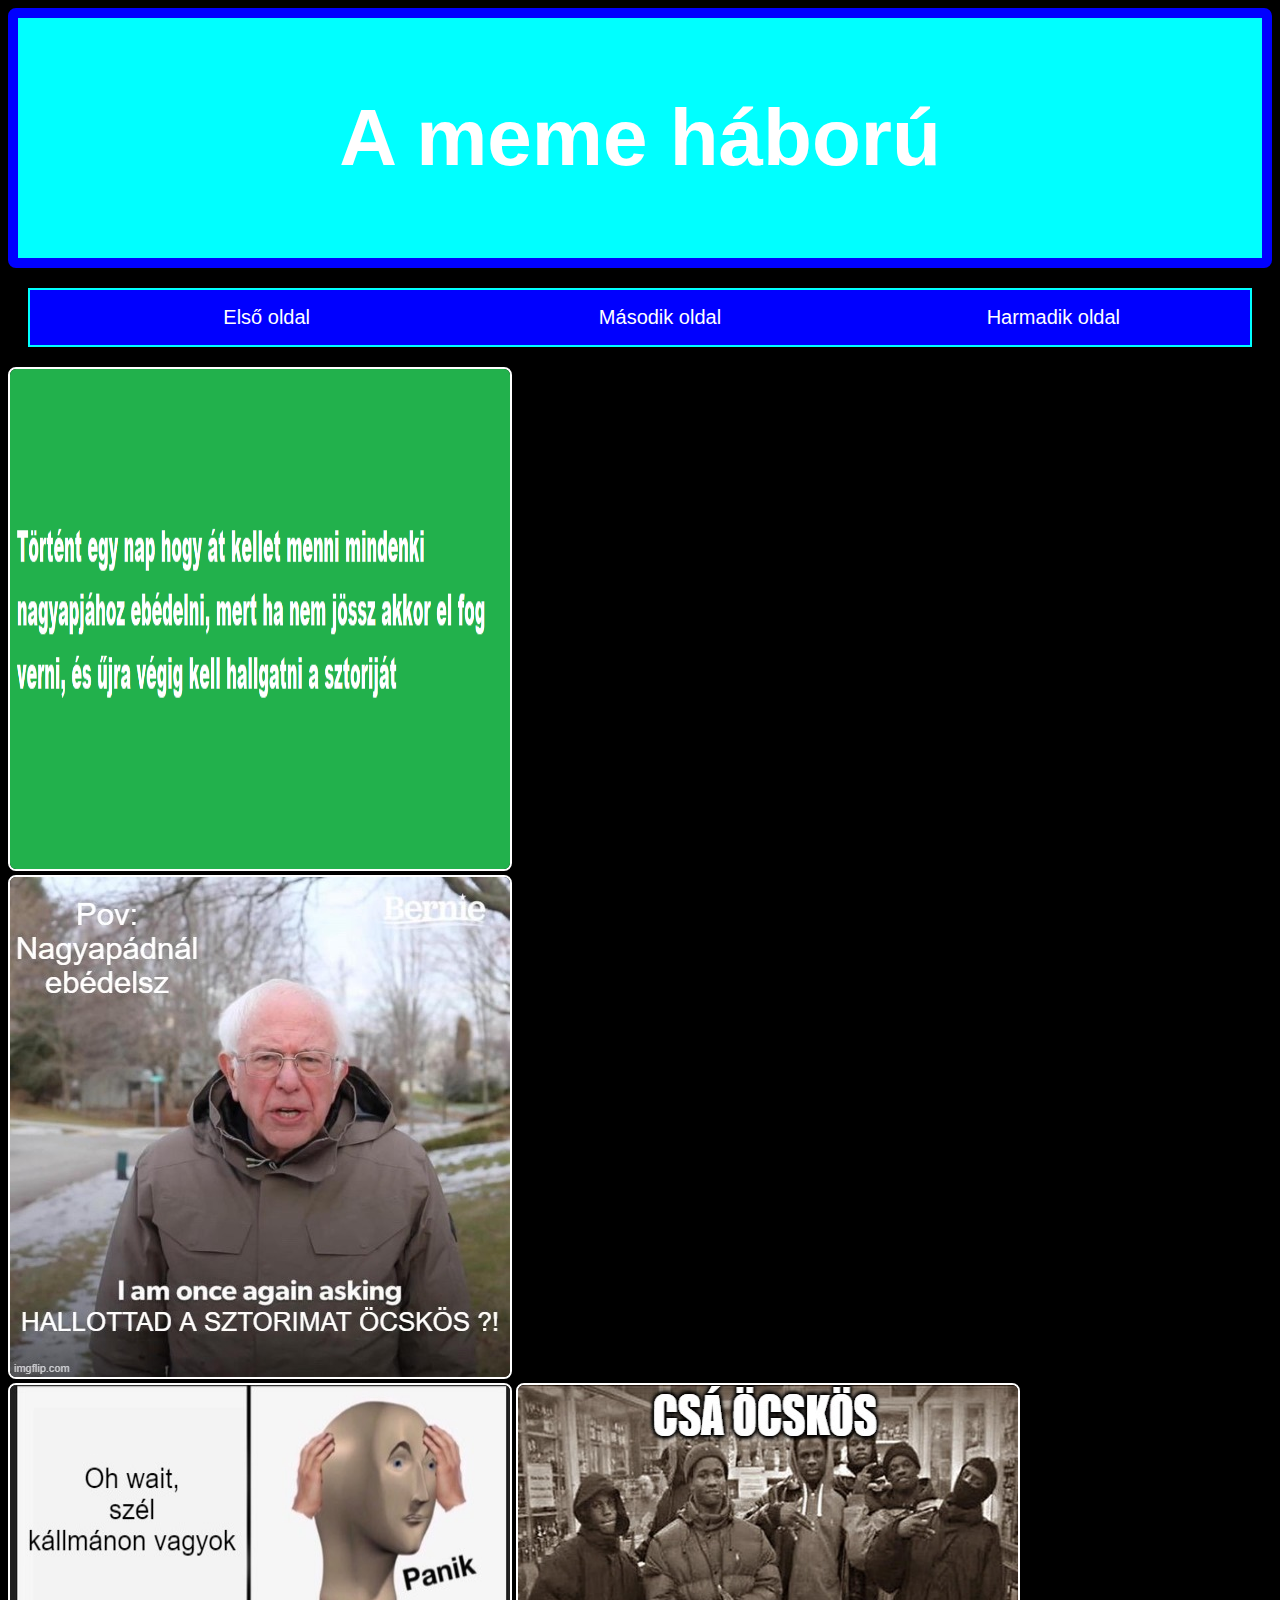
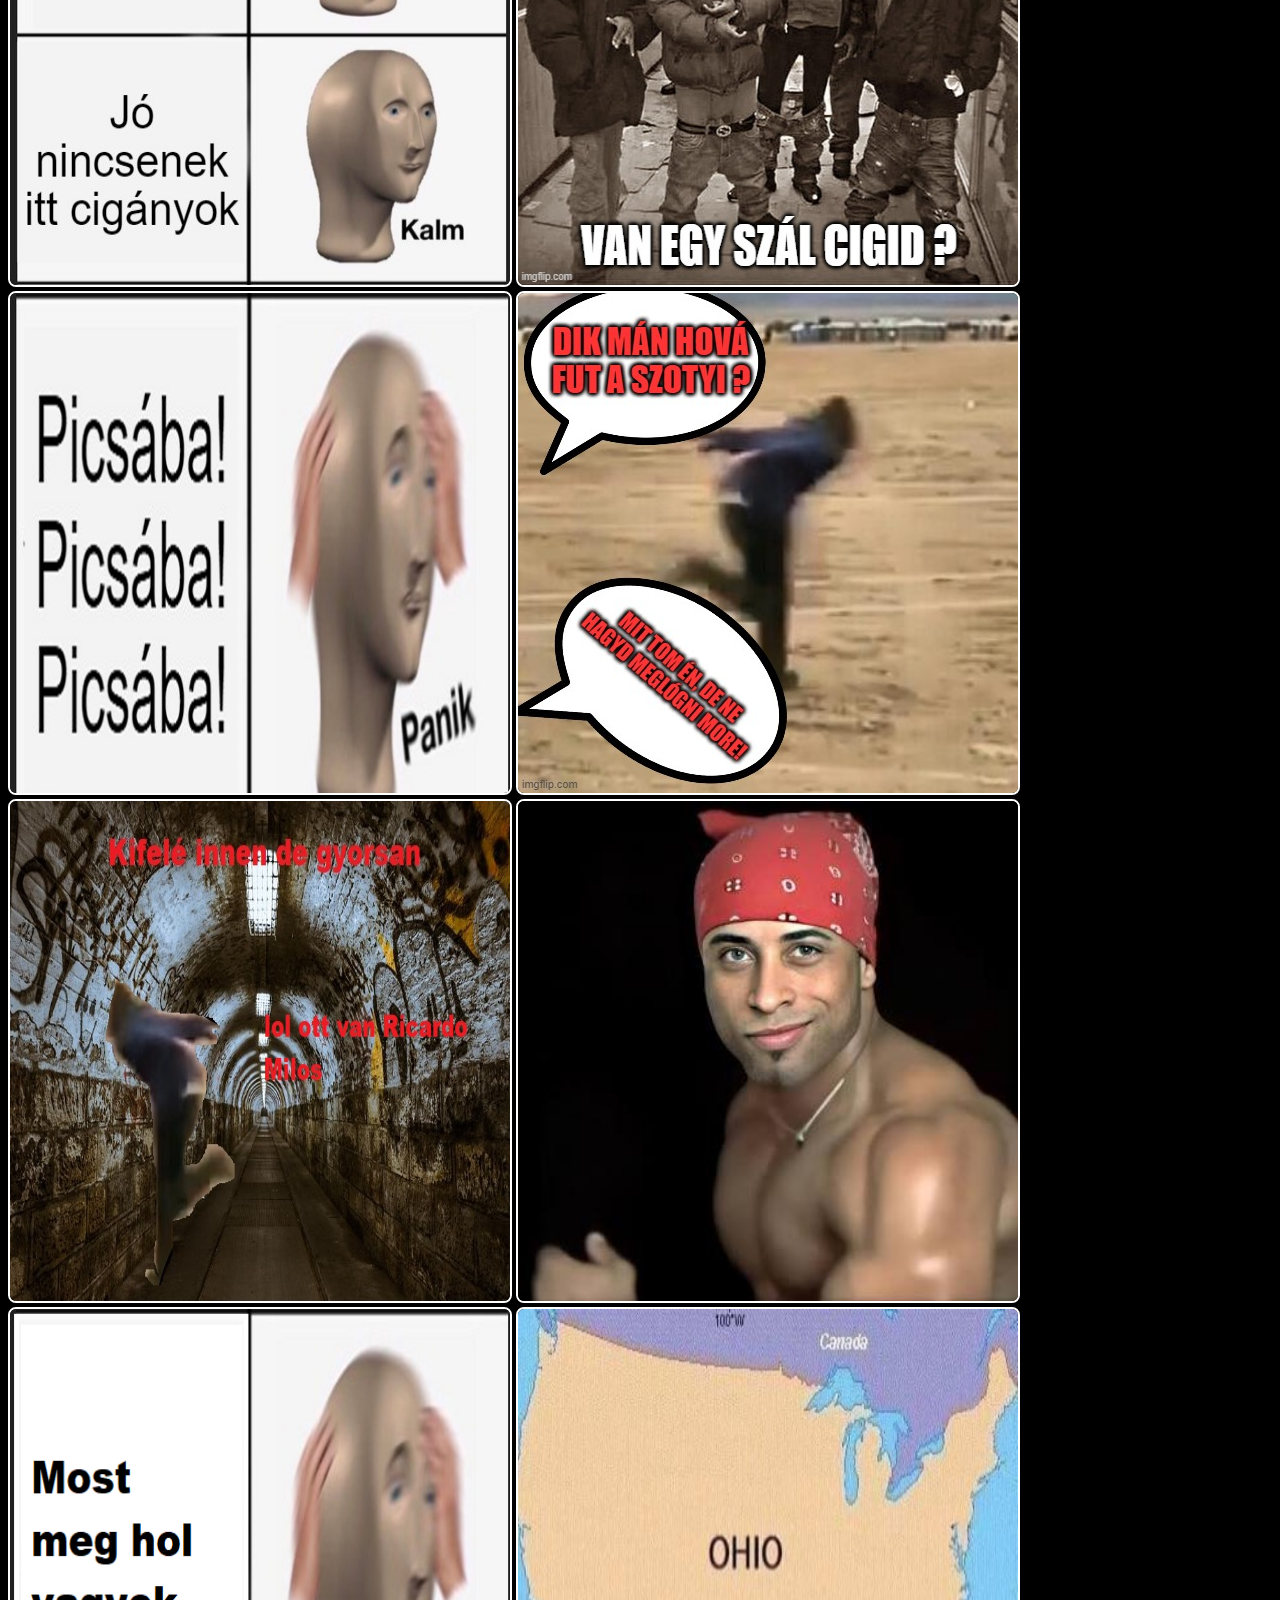
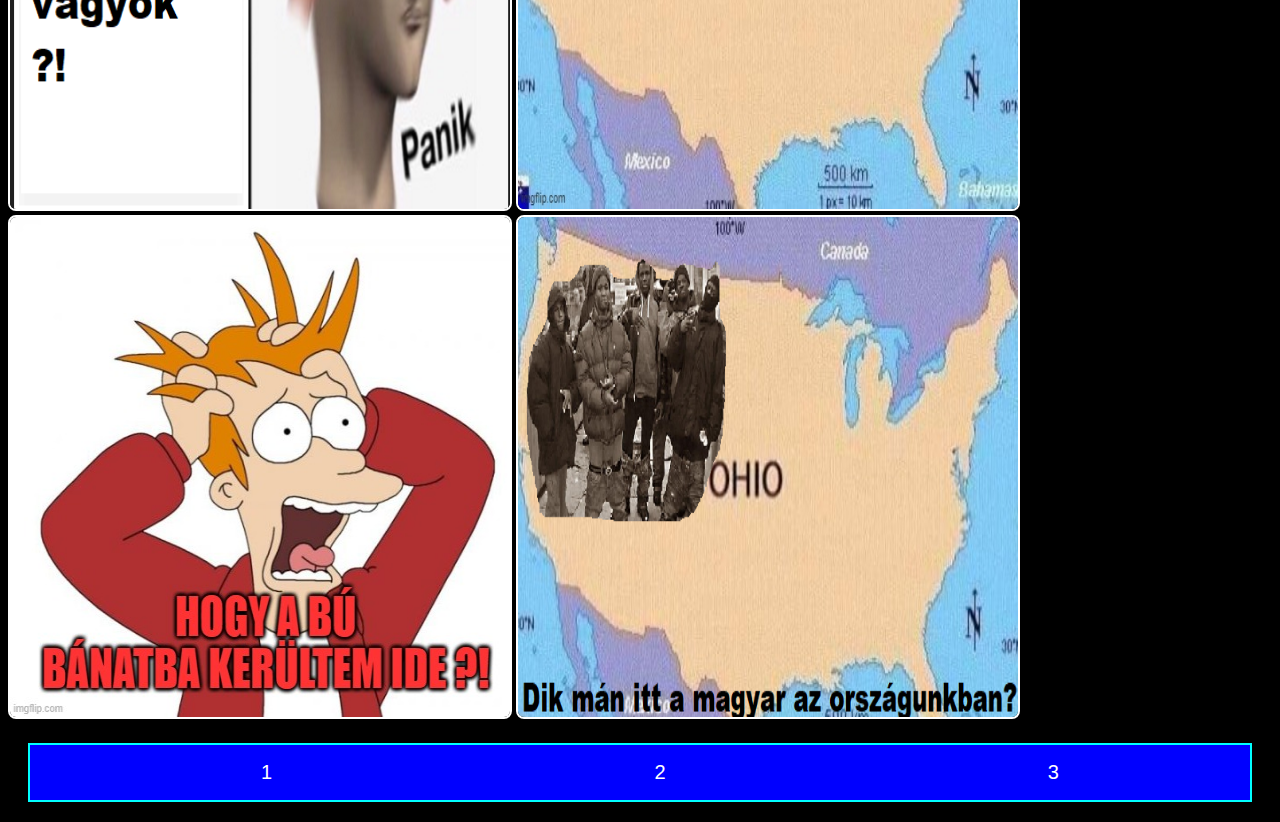
==== index.html @ ffc8a35a "saddg" ====
<!DOCTYPE html>
<html lang="hu">
<head>
    <meta charset="UTF-8">
    <meta http-equiv="X-UA-Compatible" content="IE=edge">
    <meta name="viewport" content="width=device-width, initial-scale=1.0">
    <link rel="stylesheet" href="style.css">
    <title>Document</title>
</head>
<body>
    <main>
        <header>
            <h1>A meme háború</h1>
        </header>
        <nav>
            <ul>
                <li><a href="index.html">Első oldal</a></li>
                <li><a href="masodik.html">Második oldal</a></li>
                <li><a href="harmadik.html">Harmadik oldal</a></li>
            </ul>
        </nav>
        <article>
            <img src="kepek/eleje.png" alt="1">  
        </article> 
        <article>
            <img src="kepek/7anqeu.jpg" alt="2"> 
        </article>
            <img src="kepek/7anqaq.jpg" alt="3"> 
            <img src="kepek/7anq5x.jpg" alt="4">   
        <article>
            <img src="kepek/5-ik.png" alt="5"> 
            <img src="kepek/6.jpg" alt="6"> 
        </article> 
        <article>
            <img src="kepek/9.jpg" alt="9">
            <img src="kepek/11.jpg" alt="11">
        </article> 
        <article>
            <img src="kepek/where.png" alt="22">  
            <img src="kepek/Ohio.jpg" alt="3">      
        </article> 
        <article>
            <img src="kepek/wt.jpg" alt="3">   
            <img src="kepek/ohioiciganyok.png" alt="3">   
        </article> 
        <footer>
            <nav>
                <ul>
                    <li><a href="index.html">1</a></li>
                    <li><a href="masodik.html">2</a></li>
                    <li><a href="harmadik.html">3</a></li>
                </ul>
            </nav>
        </footer>
    </main> 
</body>
</html>
---- style.css ----
img{
    width: 500px;
    height: 500px;
    border: 2px solid white;
    border-radius: 8px;
}
header{
    background-color: aqua;
    height: 200px;
    text-align: center;
    font-size: 40px;
    padding: 20px;
    border: 10px solid blue;
    border-radius: 8px;
}
body{
    background-color: black;
    color: white;
    font-family: Arial, Helvetica, sans-serif;

}
main{
    margin: 0px;
}
nav ul {
    list-style-type: none;
    display: grid;
    grid-template-columns: 1fr 1fr 1fr;
    text-align: center;
}
nav{
    border: 2px solid aqua;
    background-color: blue;
    margin: 20px;
}
nav a{
    text-decoration: none;
    color: white;
    font-size: 20px;
    font-family: Arial, Helvetica, sans-serif;
}
a:hover{
    color: red;
}
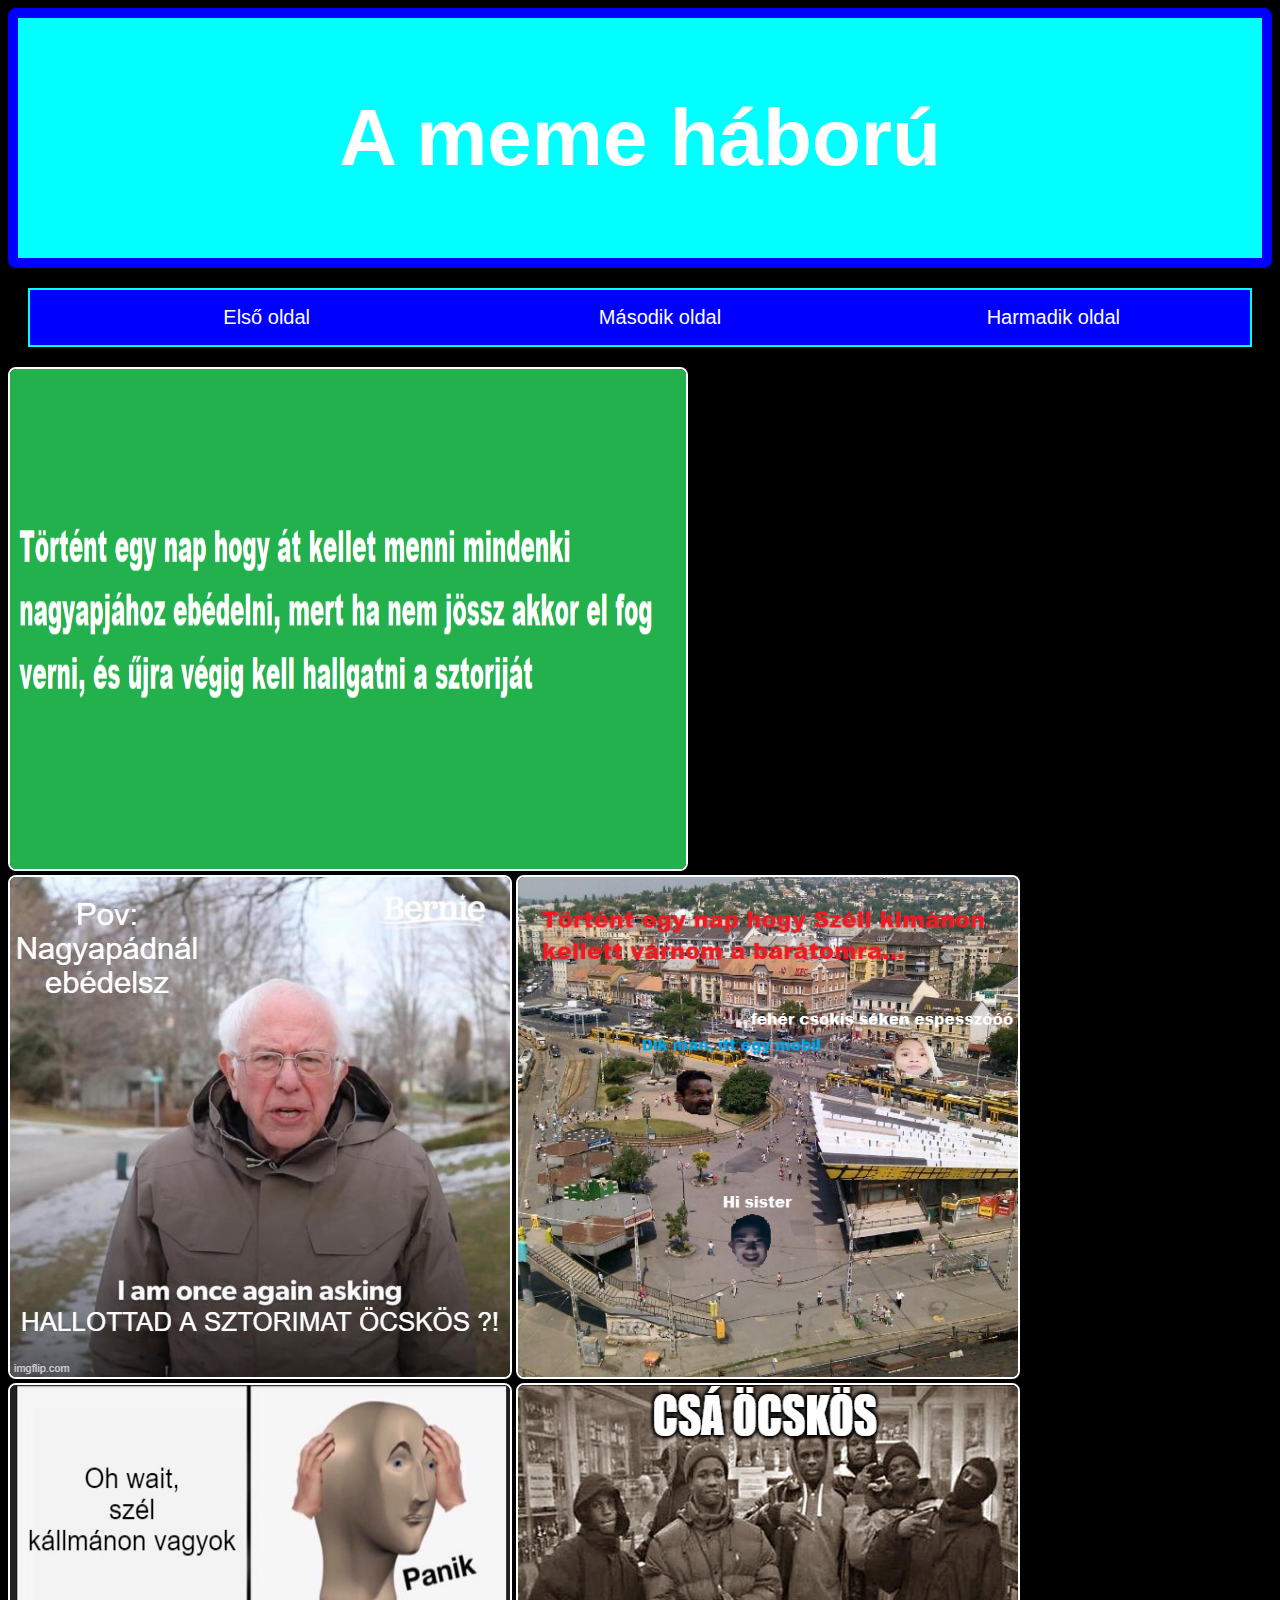
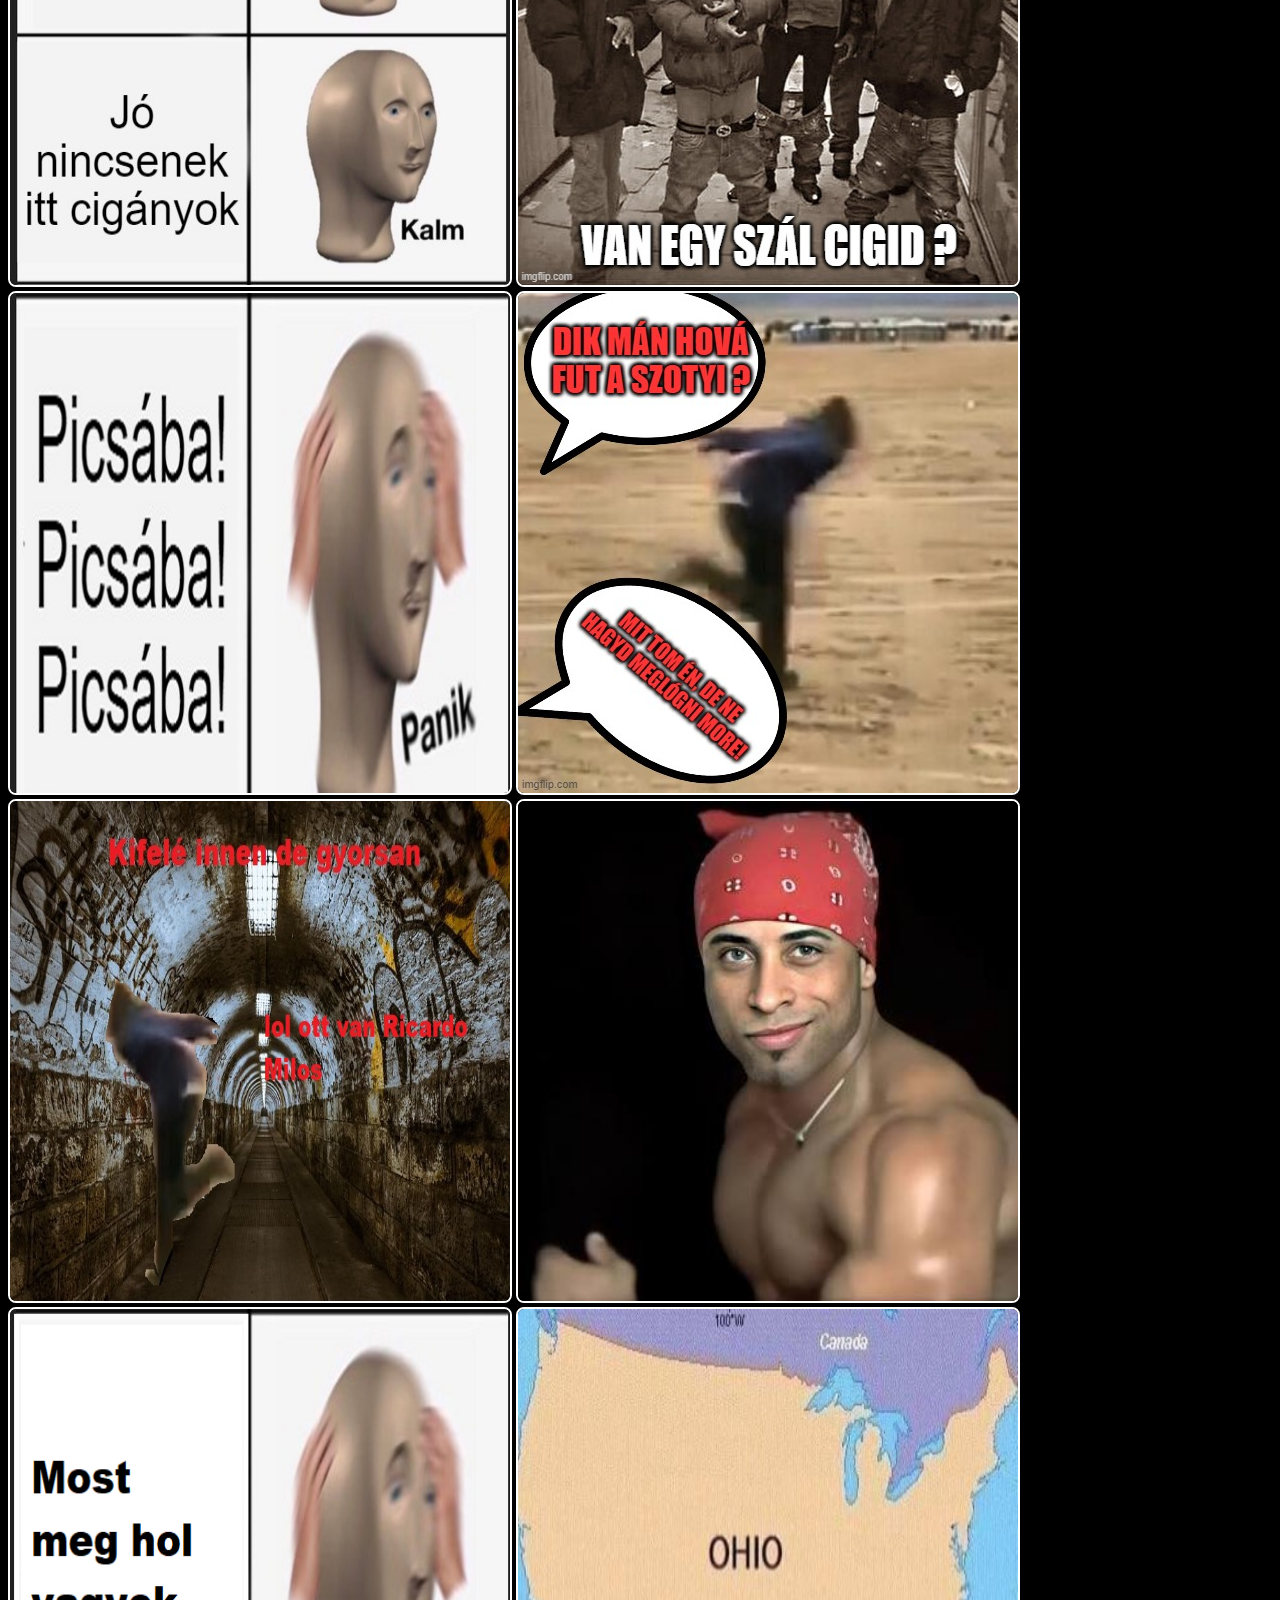
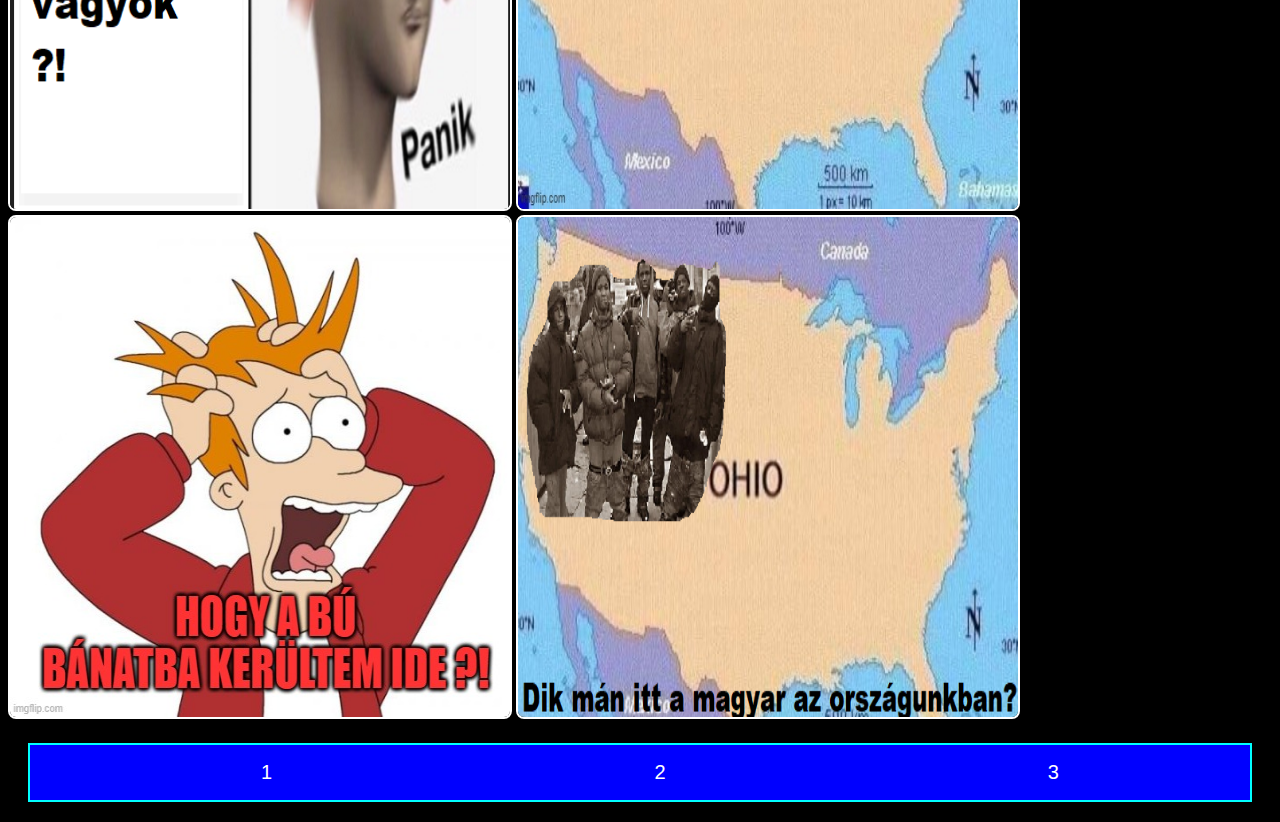
==== commit 4dc46da5: "qwfw" ====
--- a/index.html
+++ b/index.html
@@ -20,10 +20,11 @@
             </ul>
         </nav>
         <article>
-            <img src="kepek/eleje.png" alt="1">  
+            <img src="kepek/eleje.png" alt="1" class="eleje">  
         </article> 
         <article>
             <img src="kepek/7anqeu.jpg" alt="2"> 
+            <img src="kepek/szenater.png" alt="3">
         </article>
             <img src="kepek/7anqaq.jpg" alt="3"> 
             <img src="kepek/7anq5x.jpg" alt="4">   
--- a/style.css
+++ b/style.css
@@ -12,6 +12,9 @@
     padding: 20px;
     border: 10px solid blue;
     border-radius: 8px;
+}
+.eleje{
+    width: 53.5%;
 }
 body{
     background-color: black;
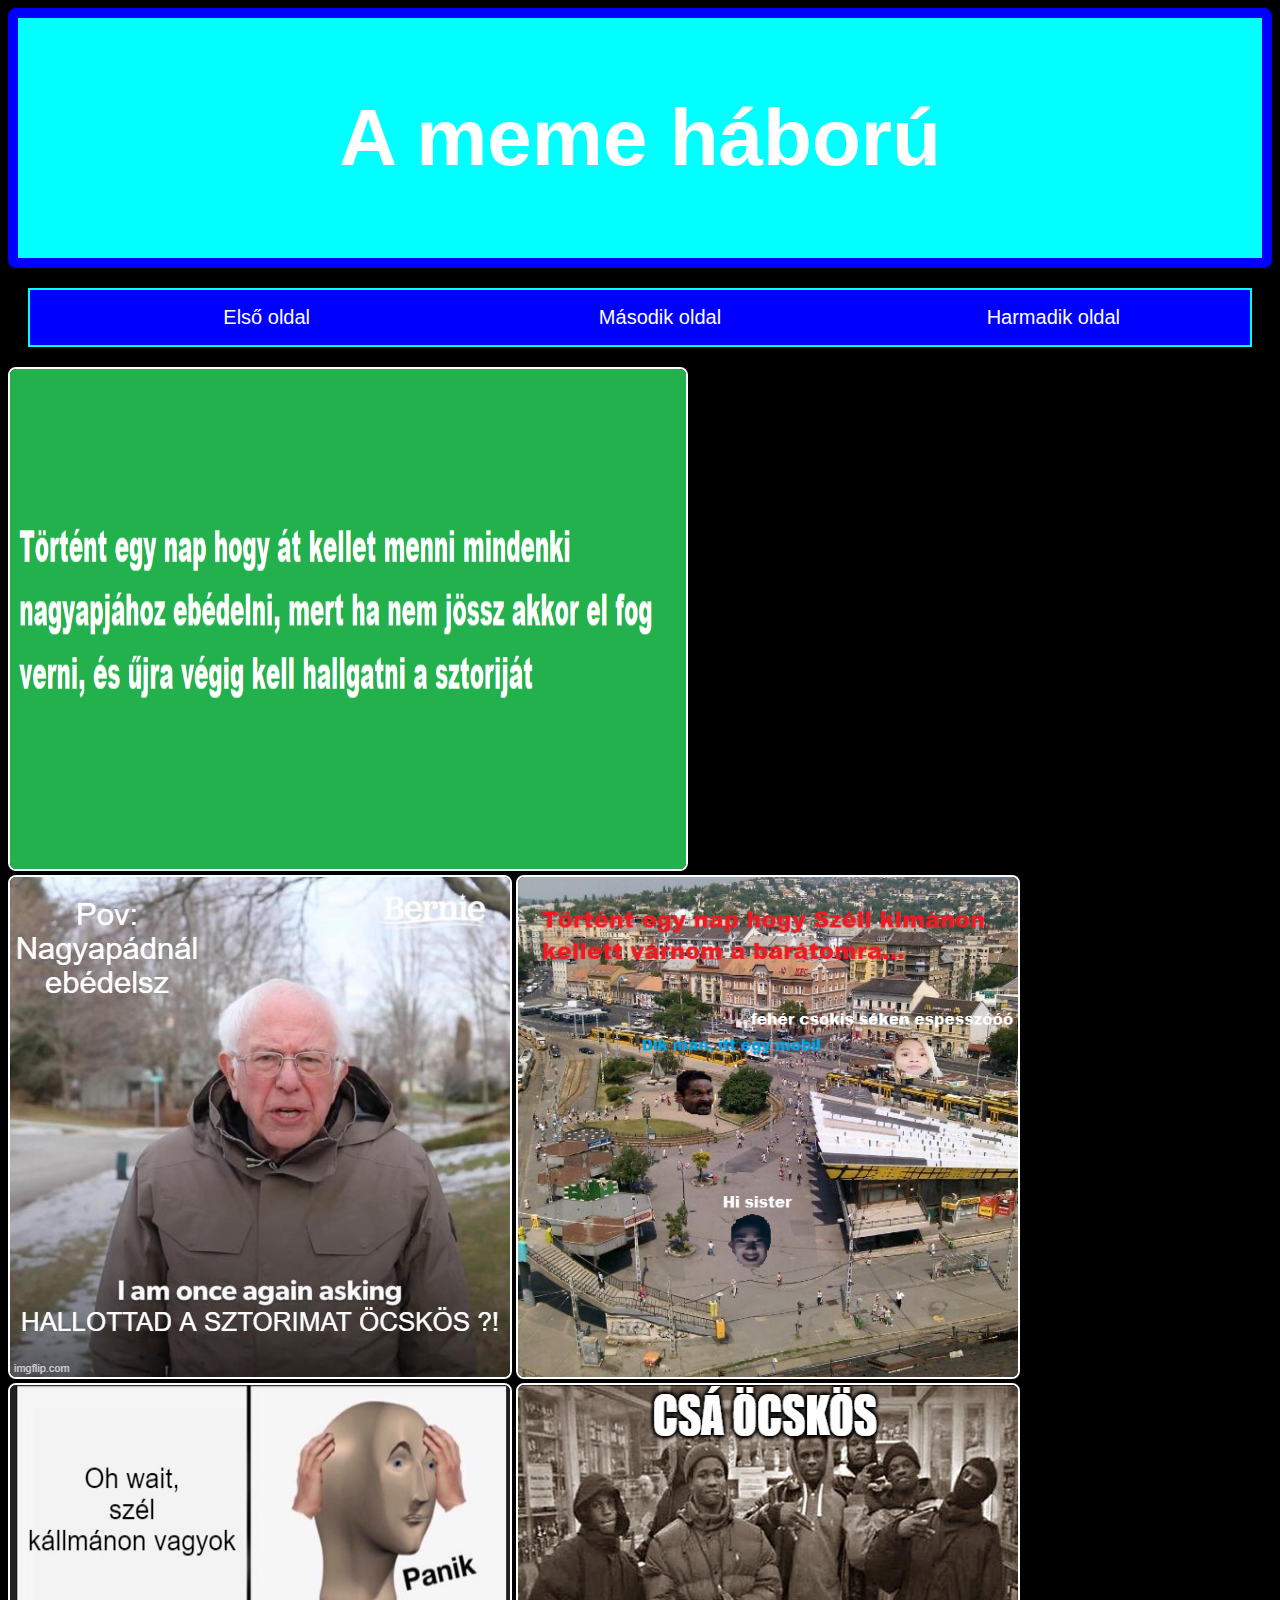
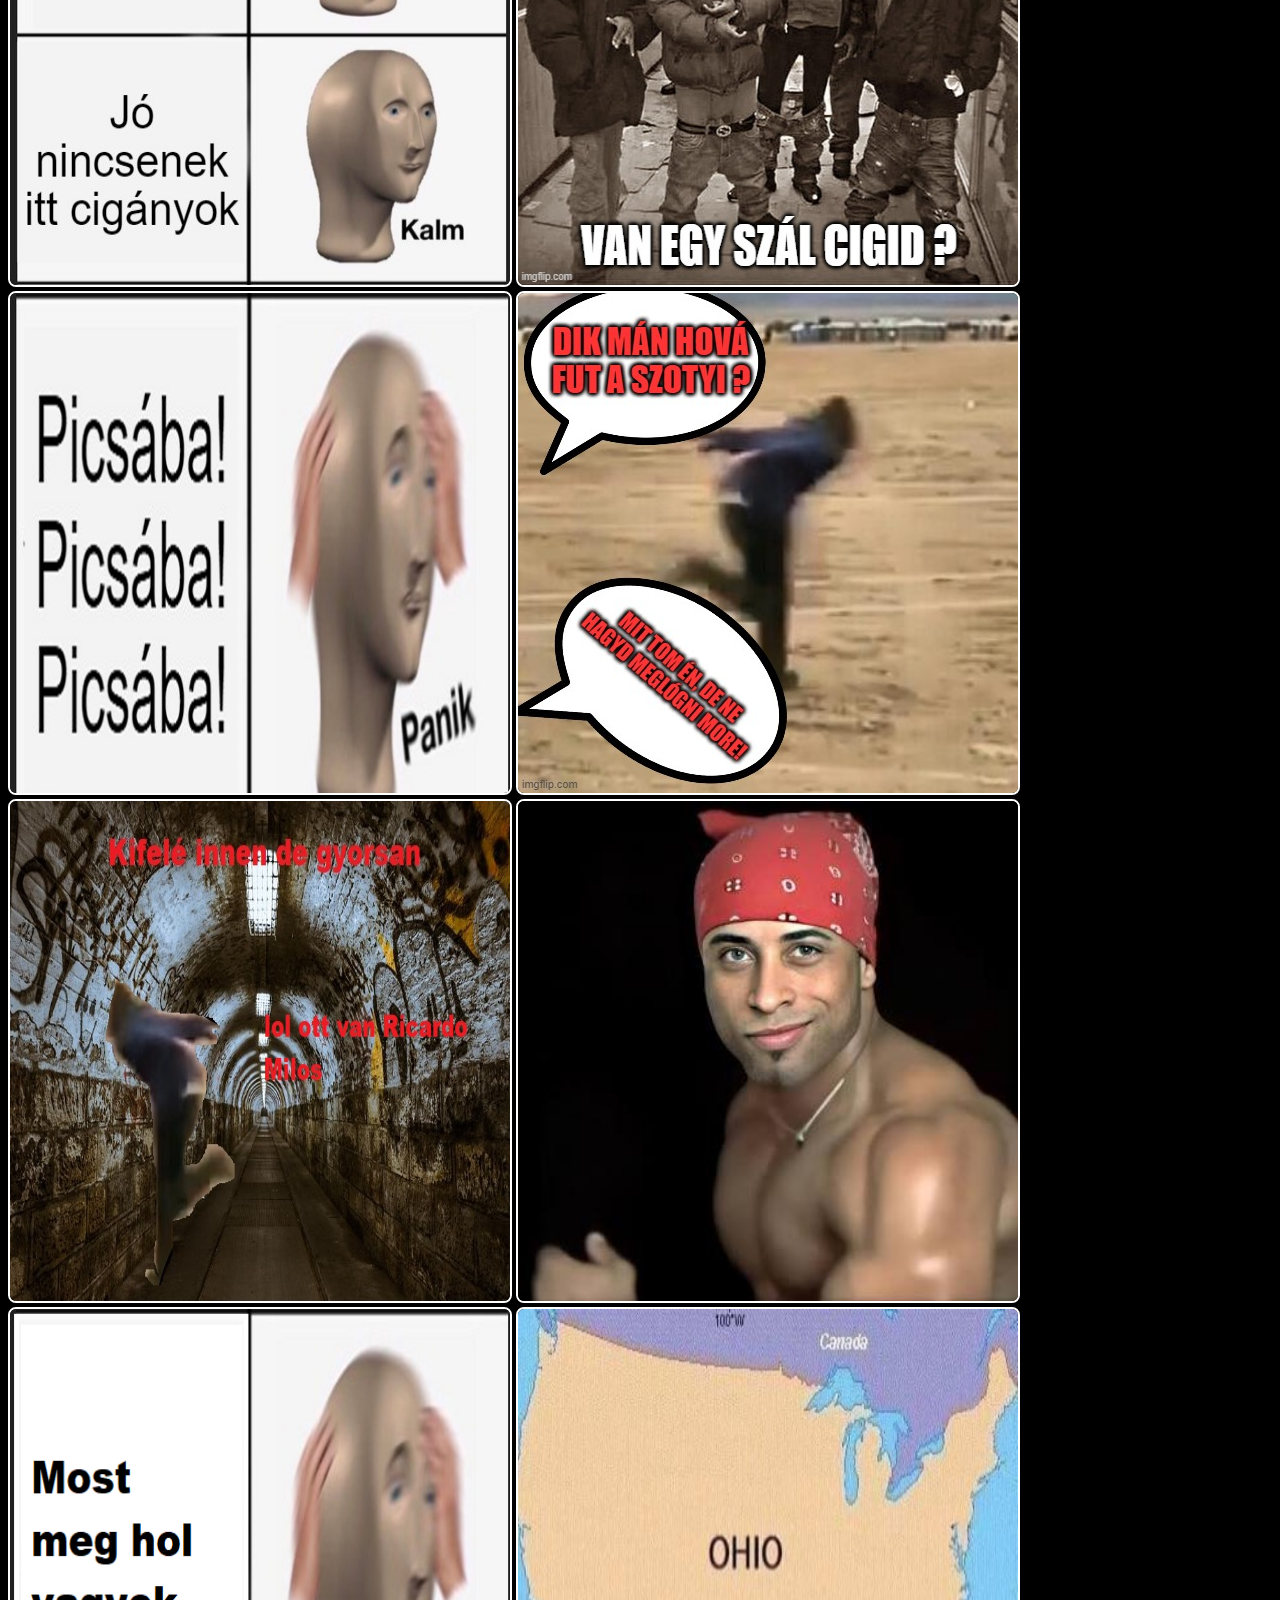
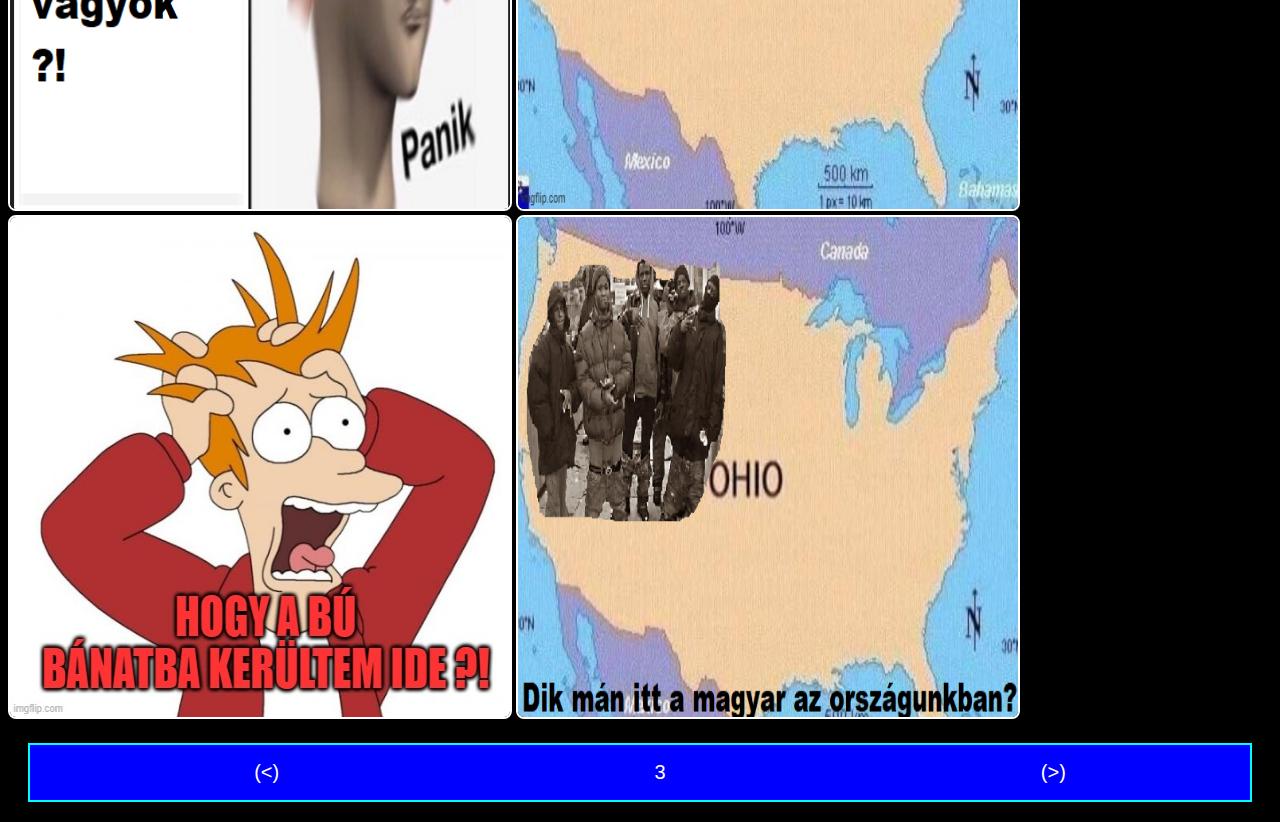
==== commit 87094c4d: "fejlesztesek" ====
--- a/index.html
+++ b/index.html
@@ -47,9 +47,10 @@
         <footer>
             <nav>
                 <ul>
-                    <li><a href="index.html">1</a></li>
-                    <li><a href="masodik.html">2</a></li>
+                    <li><a href="index.html">(<)</a></li>
                     <li><a href="harmadik.html">3</a></li>
+                    <li><a href="masodik.html">(>)</a></li>
+                    
                 </ul>
             </nav>
         </footer>
--- a/style.css
+++ b/style.css
@@ -15,6 +15,10 @@
 }
 .eleje{
     width: 53.5%;
+}
+#kozep{
+    width: 53.5%;
+    height: 70.5%;
 }
 body{
     background-color: black;
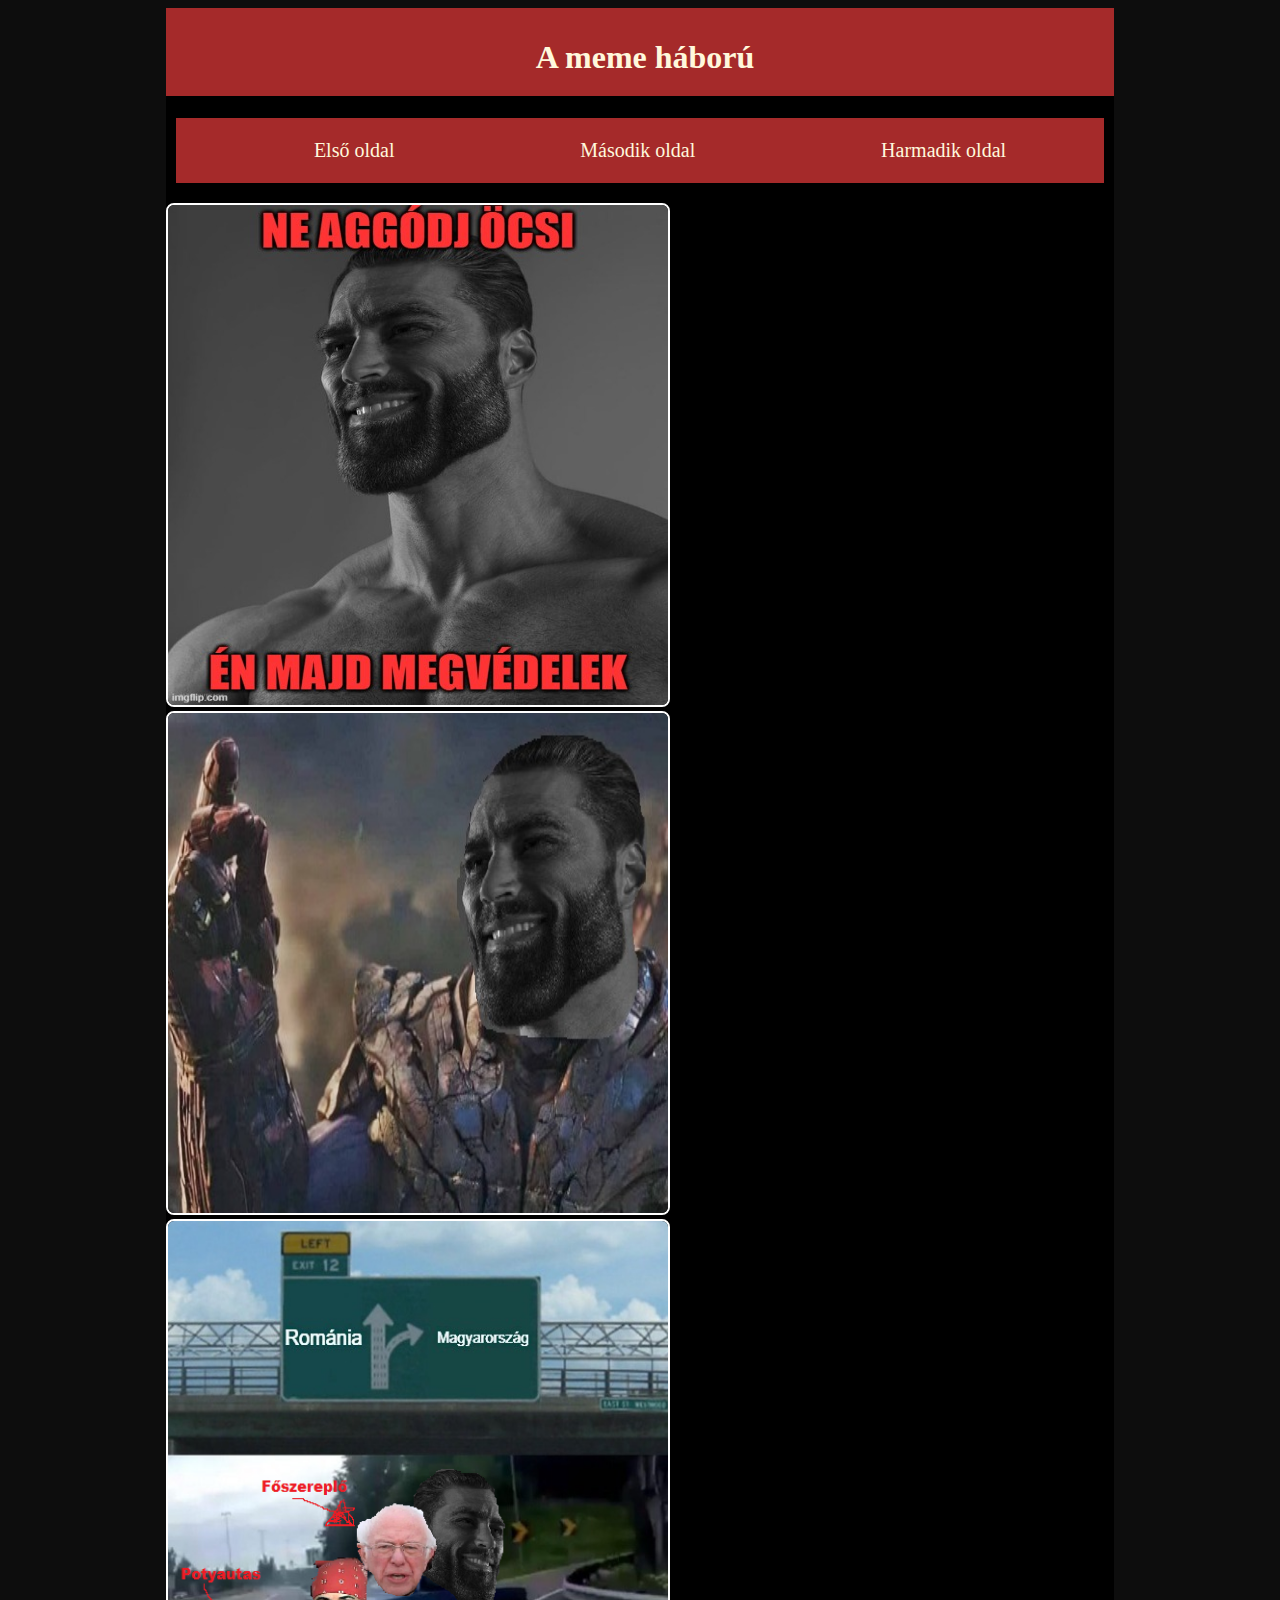
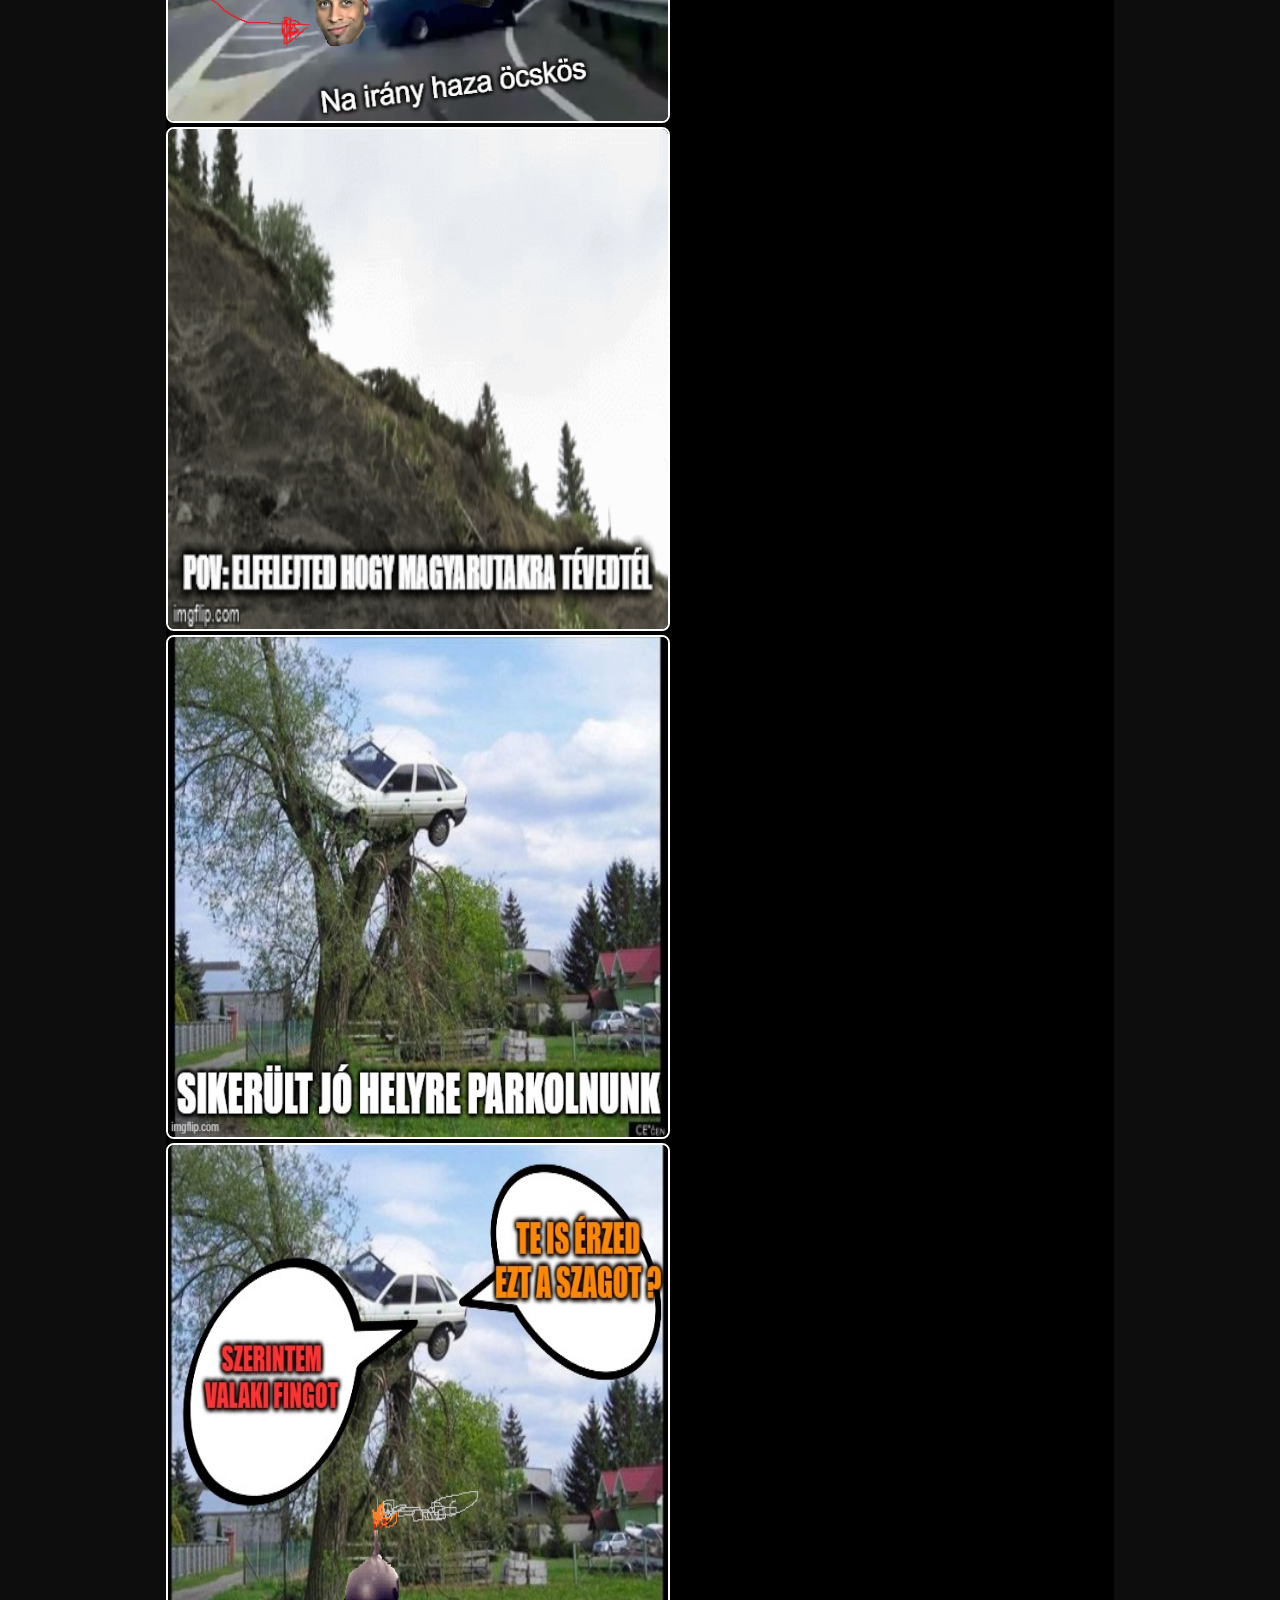
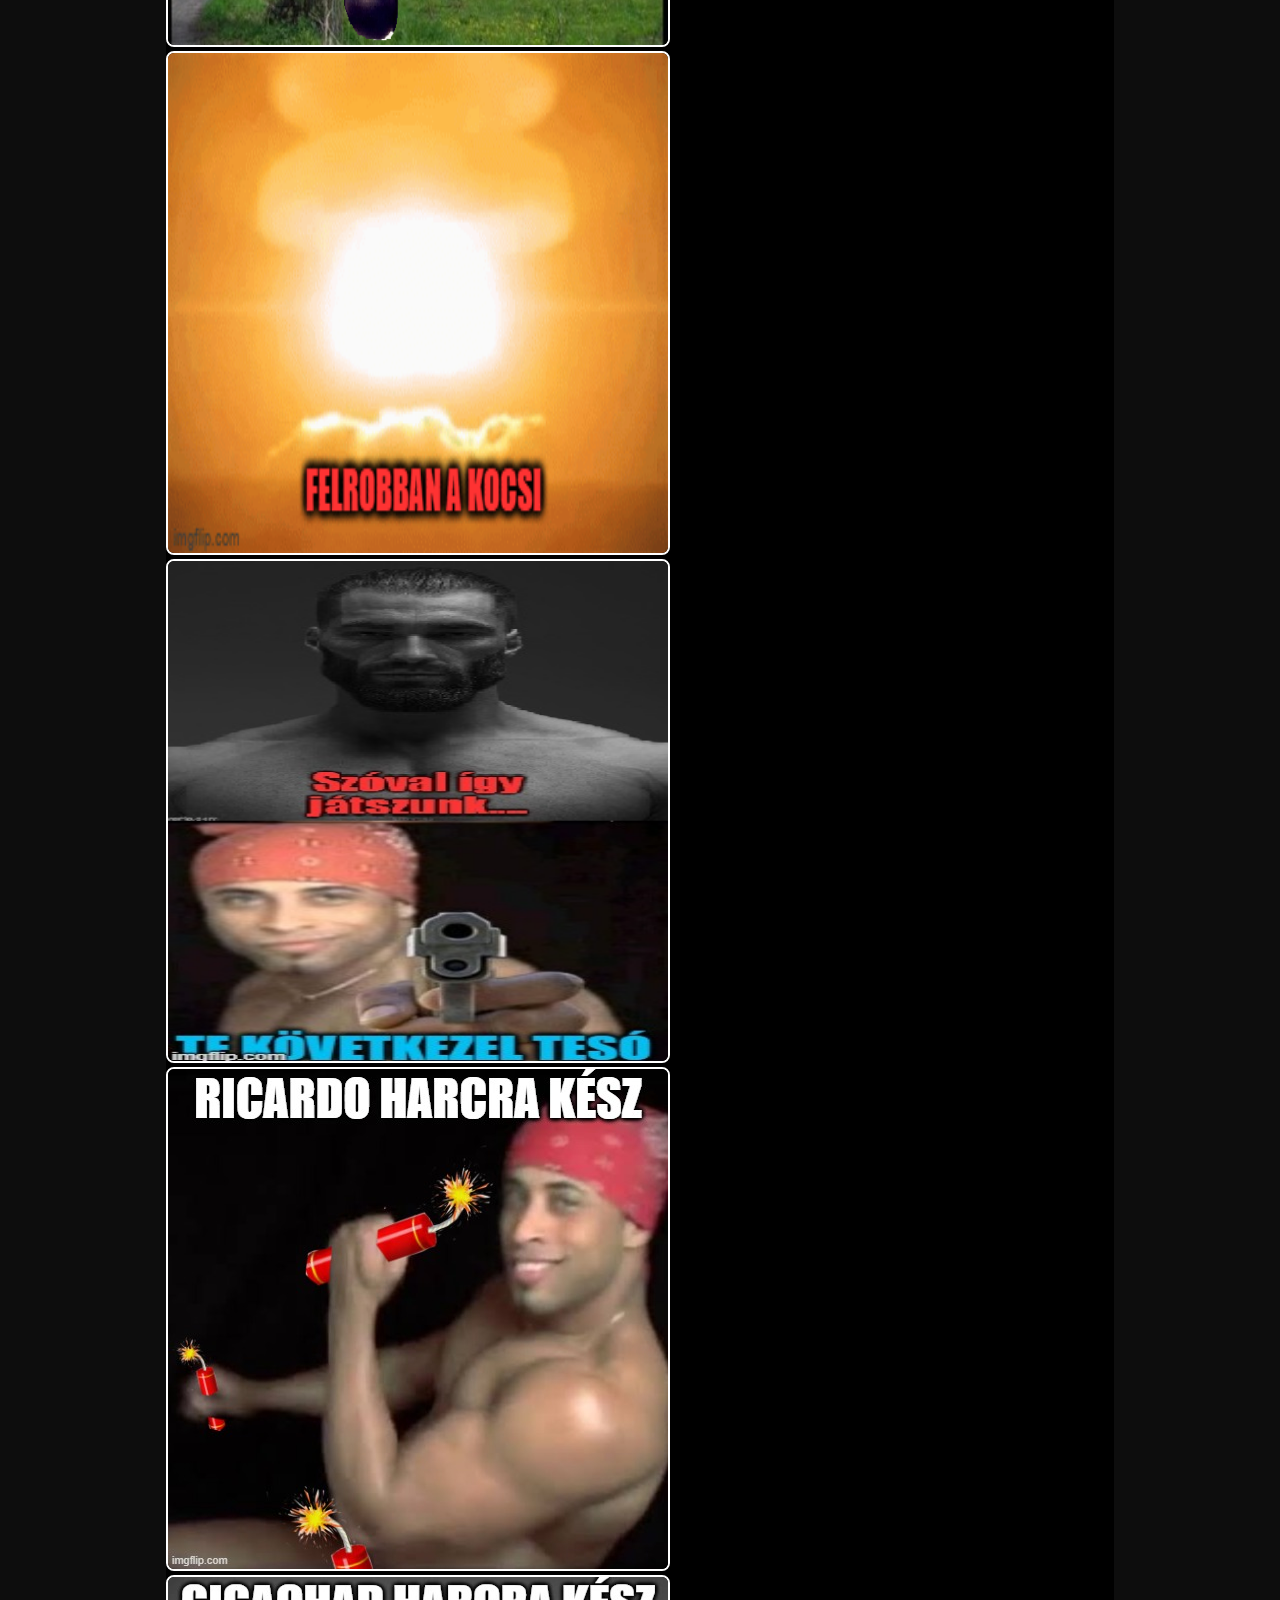
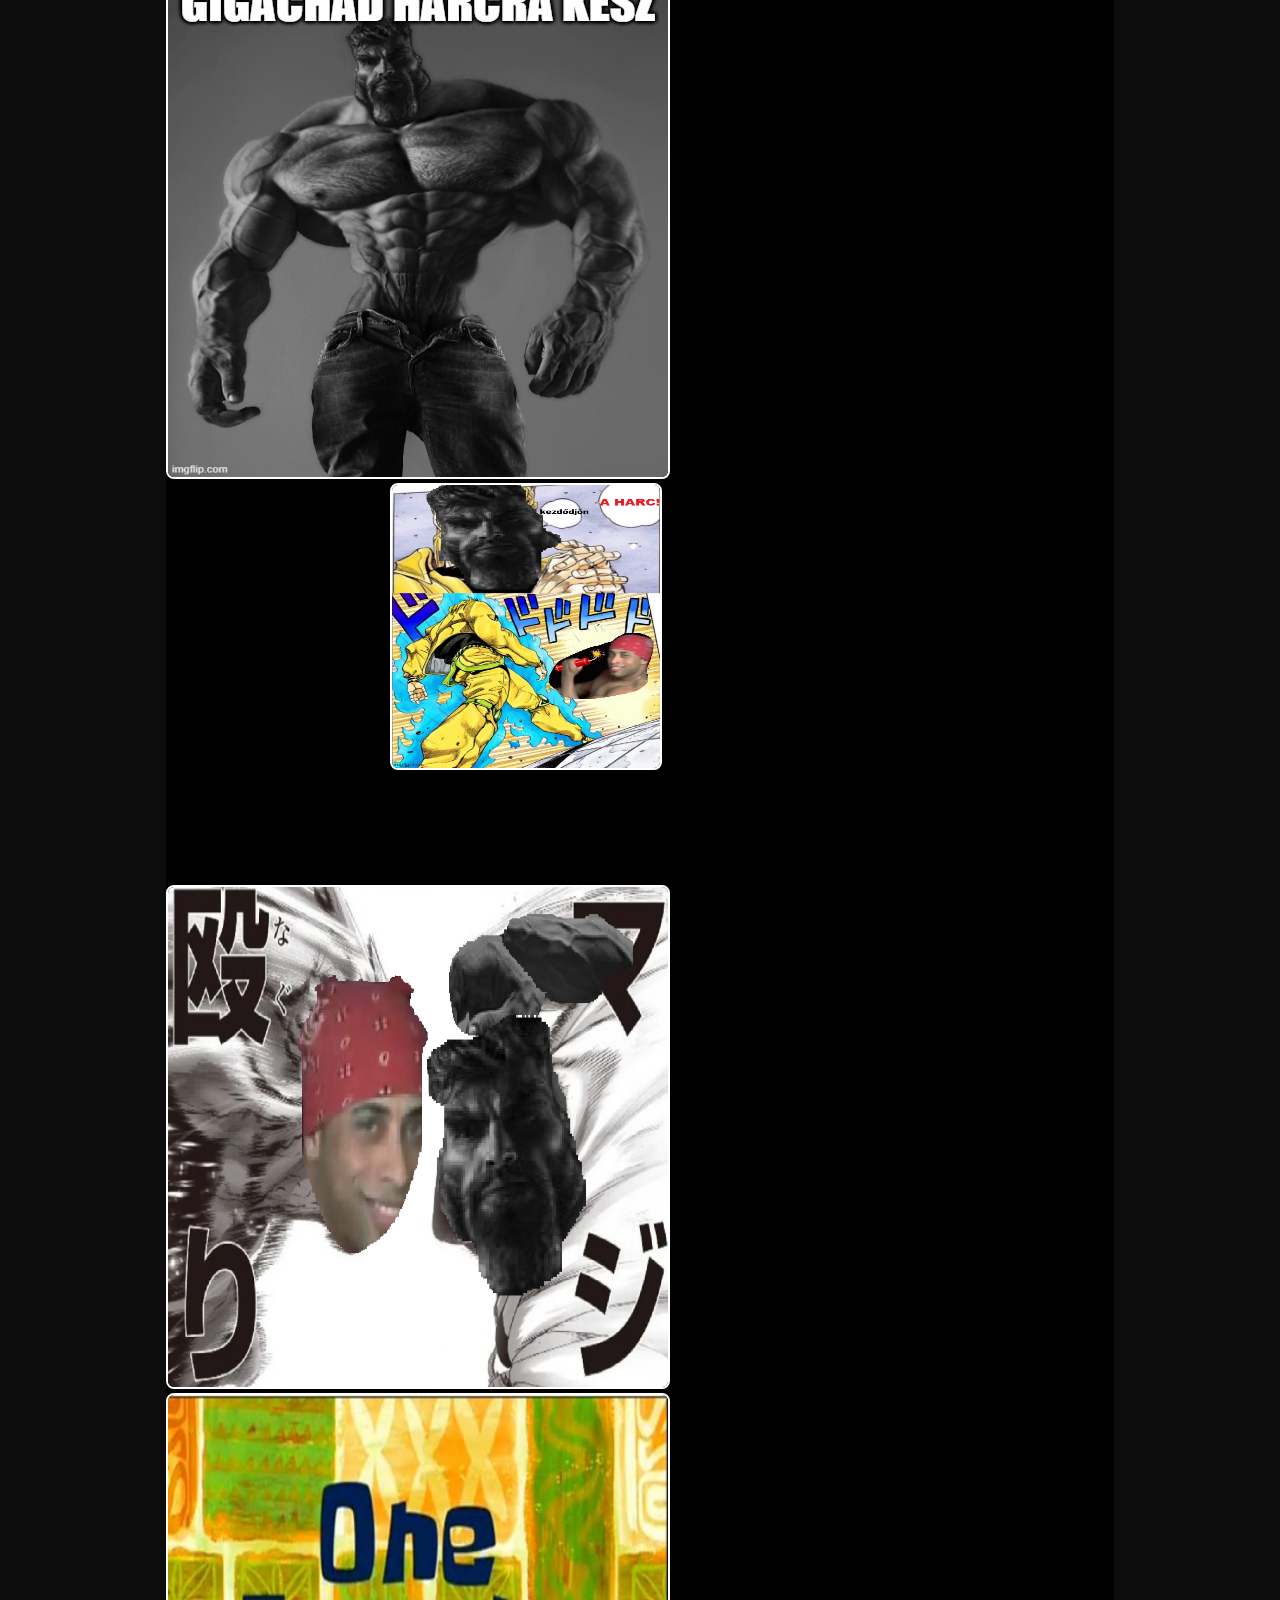
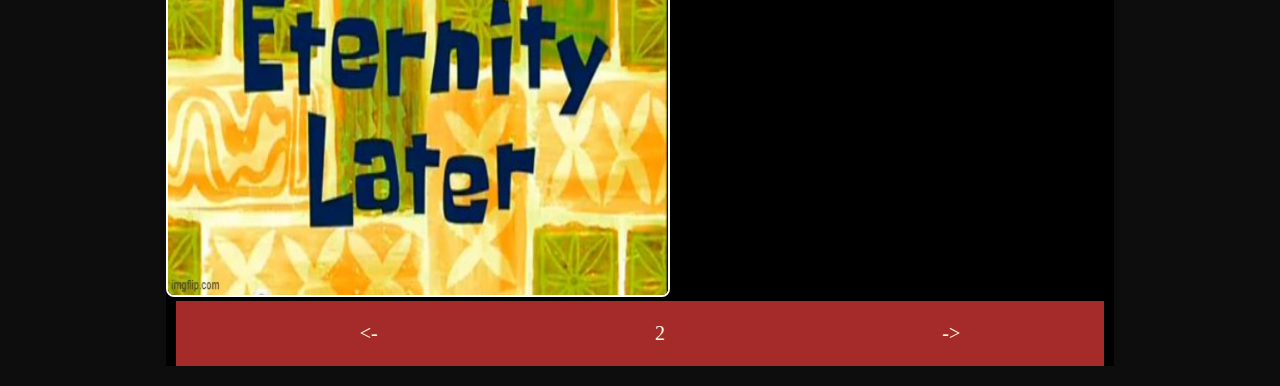
==== commit 734debbd: "flex, nav javitas, design" ====
--- a/index.html
+++ b/index.html
@@ -5,7 +5,7 @@
     <meta http-equiv="X-UA-Compatible" content="IE=edge">
     <meta name="viewport" content="width=device-width, initial-scale=1.0">
     <link rel="stylesheet" href="style.css">
-    <title>Document</title>
+    <title>kepregeny</title>
 </head>
 <body>
     <main>
@@ -19,38 +19,41 @@
                 <li><a href="harmadik.html">Harmadik oldal</a></li>
             </ul>
         </nav>
+        <section>
         <article>
-            <img src="kepek/eleje.png" alt="1" class="eleje">  
+            <img src="kepek/isaveyou.jpg" alt="4">   
+            <img src="kepek/tg.jpg" alt="4">   
         </article> 
         <article>
-            <img src="kepek/7anqeu.jpg" alt="2"> 
-            <img src="kepek/szenater.png" alt="3">
-        </article>
-            <img src="kepek/7anqaq.jpg" alt="3"> 
-            <img src="kepek/7anq5x.jpg" alt="4">   
-        <article>
-            <img src="kepek/5-ik.png" alt="5"> 
-            <img src="kepek/6.jpg" alt="6"> 
+            <img src="kepek/gohome.png" alt="5">  
+            <img src="kepek/kocsir.gif" alt="5">  
         </article> 
         <article>
-            <img src="kepek/9.jpg" alt="9">
-            <img src="kepek/11.jpg" alt="11">
+            <img src="kepek/kocsif.jpg" alt="5">  
+            <img src="kepek/ricardo bomba.png" alt="5">  
         </article> 
         <article>
-            <img src="kepek/where.png" alt="22">  
-            <img src="kepek/Ohio.jpg" alt="3">      
+            <img src="kepek/robban.gif" alt="5">  
+            <img src="kepek/leleplezodes.jpg" alt="5">  
         </article> 
         <article>
-            <img src="kepek/wt.jpg" alt="3">   
-            <img src="kepek/ohioiciganyok.png" alt="3">   
+            <img src="kepek/ricardo.jpg" alt="5">  
+            <img src="kepek/gigachad.jpg" alt="5">  
         </article> 
+        <article>
+            <img src="kepek/epicfight.png" alt="5" id="kozep">  
+        </article> 
+        <article>
+            <img src="kepek/ricvsgig.png" alt="5">  
+            <img src="kepek/later.jpg" alt="5">  
+        </article>
+        </section> 
         <footer>
             <nav>
                 <ul>
-                    <li><a href="index.html">(<)</a></li>
-                    <li><a href="harmadik.html">3</a></li>
-                    <li><a href="masodik.html">(>)</a></li>
-                    
+                    <li><a href="index.html"><-</a></li>
+                    <li><a href="masodik.html">2</a></li>  
+                    <li><a href="harmadik.html">-></a></li>
                 </ul>
             </nav>
         </footer>
--- a/style.css
+++ b/style.css
@@ -1,3 +1,4 @@
+
 img{
     width: 500px;
     height: 500px;
@@ -5,13 +6,13 @@
     border-radius: 8px;
 }
 header{
-    background-color: aqua;
-    height: 200px;
+    background-color: brown;
     text-align: center;
-    font-size: 40px;
-    padding: 20px;
-    border: 10px solid blue;
-    border-radius: 8px;
+    padding-left: 10px;
+    padding-top: 10px;
+}
+h1{
+    padding-bottom: 20px;
 }
 .eleje{
     width: 53.5%;
@@ -21,31 +22,46 @@
     height: 70.5%;
 }
 body{
-    background-color: black;
-    color: white;
-    font-family: Arial, Helvetica, sans-serif;
+    background-color: rgb(13, 13, 13);
+    color: cornsilk;
 
 }
 main{
-    margin: 0px;
+    background-color: black;
+    margin: auto;
+    width: 75%;
+    font-family: serif;
 }
 nav ul {
     list-style-type: none;
-    display: grid;
-    grid-template-columns: 1fr 1fr 1fr;
-    text-align: center;
+    display: flex;
+    justify-content: space-around;
+
 }
 nav{
-    border: 2px solid aqua;
-    background-color: blue;
-    margin: 20px;
+    padding: 5px;
+    background-color: brown;
+    margin-left: 10px;
+    margin-right: 10px;
+    margin-bottom: 20px;
 }
 nav a{
     text-decoration: none;
-    color: white;
+    color: cornsilk;
     font-size: 20px;
-    font-family: Arial, Helvetica, sans-serif;
+    font-family: serif;
+    
 }
 a:hover{
     color: red;
+}
+section{
+    display: flex;
+    flex-flow: row wrap;
+    justify-content: space-around;
+    margin: auto;
+}
+.elso{
+    display: flex;
+    align-self: flex-end;
 }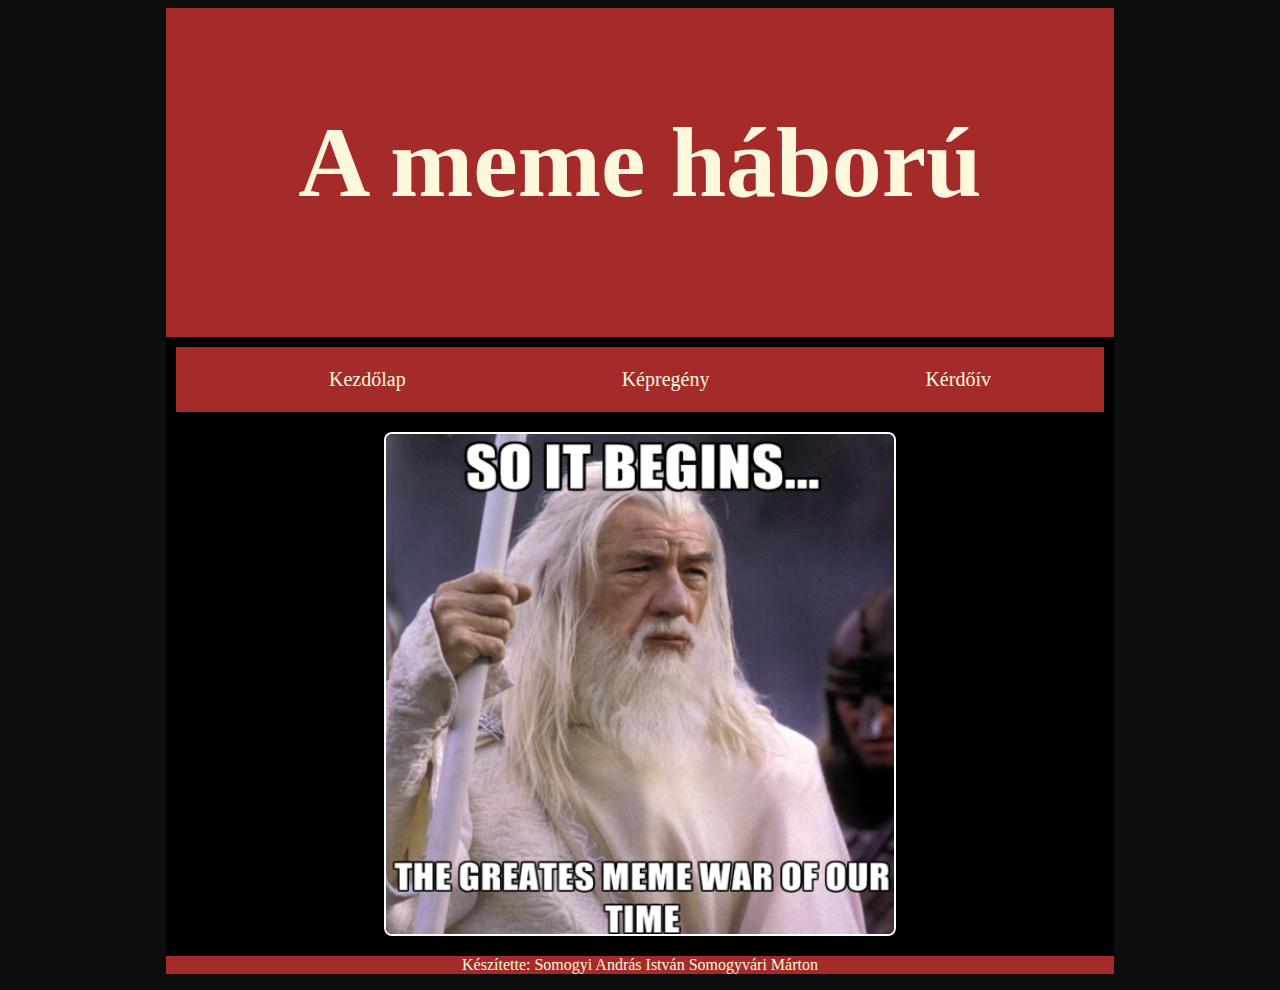
==== commit e2db3634: "kezdolap, footer javitas 2.0, kerdoivteszt." ====
--- a/index.html
+++ b/index.html
@@ -4,7 +4,7 @@
     <meta charset="UTF-8">
     <meta http-equiv="X-UA-Compatible" content="IE=edge">
     <meta name="viewport" content="width=device-width, initial-scale=1.0">
-    <link rel="stylesheet" href="style.css">
+    <link rel="stylesheet" href="kezdolap.css">
     <title>kepregeny</title>
 </head>
 <body>
@@ -14,48 +14,17 @@
         </header>
         <nav>
             <ul>
-                <li><a href="index.html">Első oldal</a></li>
-                <li><a href="masodik.html">Második oldal</a></li>
-                <li><a href="harmadik.html">Harmadik oldal</a></li>
+                <li><a href="index.html">Kezdőlap</a></li>
+                <li><a href="elso.html">Képregény</a></li>
+                <li><a href="kerdoiv.html">Kérdőív</a></li>
             </ul>
         </nav>
-        <section>
-        <article>
-            <img src="kepek/isaveyou.jpg" alt="4">   
-            <img src="kepek/tg.jpg" alt="4">   
-        </article> 
-        <article>
-            <img src="kepek/gohome.png" alt="5">  
-            <img src="kepek/kocsir.gif" alt="5">  
-        </article> 
-        <article>
-            <img src="kepek/kocsif.jpg" alt="5">  
-            <img src="kepek/ricardo bomba.png" alt="5">  
-        </article> 
-        <article>
-            <img src="kepek/robban.gif" alt="5">  
-            <img src="kepek/leleplezodes.jpg" alt="5">  
-        </article> 
-        <article>
-            <img src="kepek/ricardo.jpg" alt="5">  
-            <img src="kepek/gigachad.jpg" alt="5">  
-        </article> 
-        <article>
-            <img src="kepek/epicfight.png" alt="5" id="kozep">  
-        </article> 
-        <article>
-            <img src="kepek/ricvsgig.png" alt="5">  
-            <img src="kepek/later.jpg" alt="5">  
-        </article>
-        </section> 
+            <article>
+                <img src="kepek/kezdolap.png" alt="1" class="eleje">  
+            </article>
         <footer>
-            <nav>
-                <ul>
-                    <li><a href="index.html"><-</a></li>
-                    <li><a href="masodik.html">2</a></li>  
-                    <li><a href="harmadik.html">-></a></li>
-                </ul>
-            </nav>
+            <P>Készítette: Somogyi András István Somogyvári Márton
+            </P>
         </footer>
     </main> 
 </body>
--- a/kezdolap.css
+++ b/kezdolap.css
@@ -0,0 +1,66 @@
+
+img{
+    width: 500px;
+    height: 500px;
+    border: 2px solid white;
+    border-radius: 8px;
+}
+header{
+    background-color: brown;
+    text-align: center;
+    padding: 30px;
+    margin-bottom: 10px;
+    font-size: 50px;
+    font-weight: bold;
+}
+h1{
+    padding-bottom: 20px;
+}
+.eleje{
+    width: 53.5%;
+}
+#kozep{
+    width: 53.5%;
+    height: 70.5%;
+}
+body{
+    background-color: rgb(13, 13, 13);
+    color: cornsilk;
+
+}
+main{
+    background-color: black;
+    margin: auto;
+    width: 75%;
+    font-family: serif;
+}
+nav ul {
+    list-style-type: none;
+    display: flex;
+    justify-content: space-around;
+
+}
+nav{
+    padding: 5px;
+    background-color: brown;
+    margin-left: 10px;
+    margin-right: 10px;
+    margin-bottom: 20px;
+}
+nav a{
+    text-decoration: none;
+    color: cornsilk;
+    font-size: 20px;
+    font-family: serif;
+    
+}
+a:hover{
+    color: red;
+}
+article{
+    text-align: center;
+}
+footer{
+    background-color: brown;
+    text-align: center;
+}
